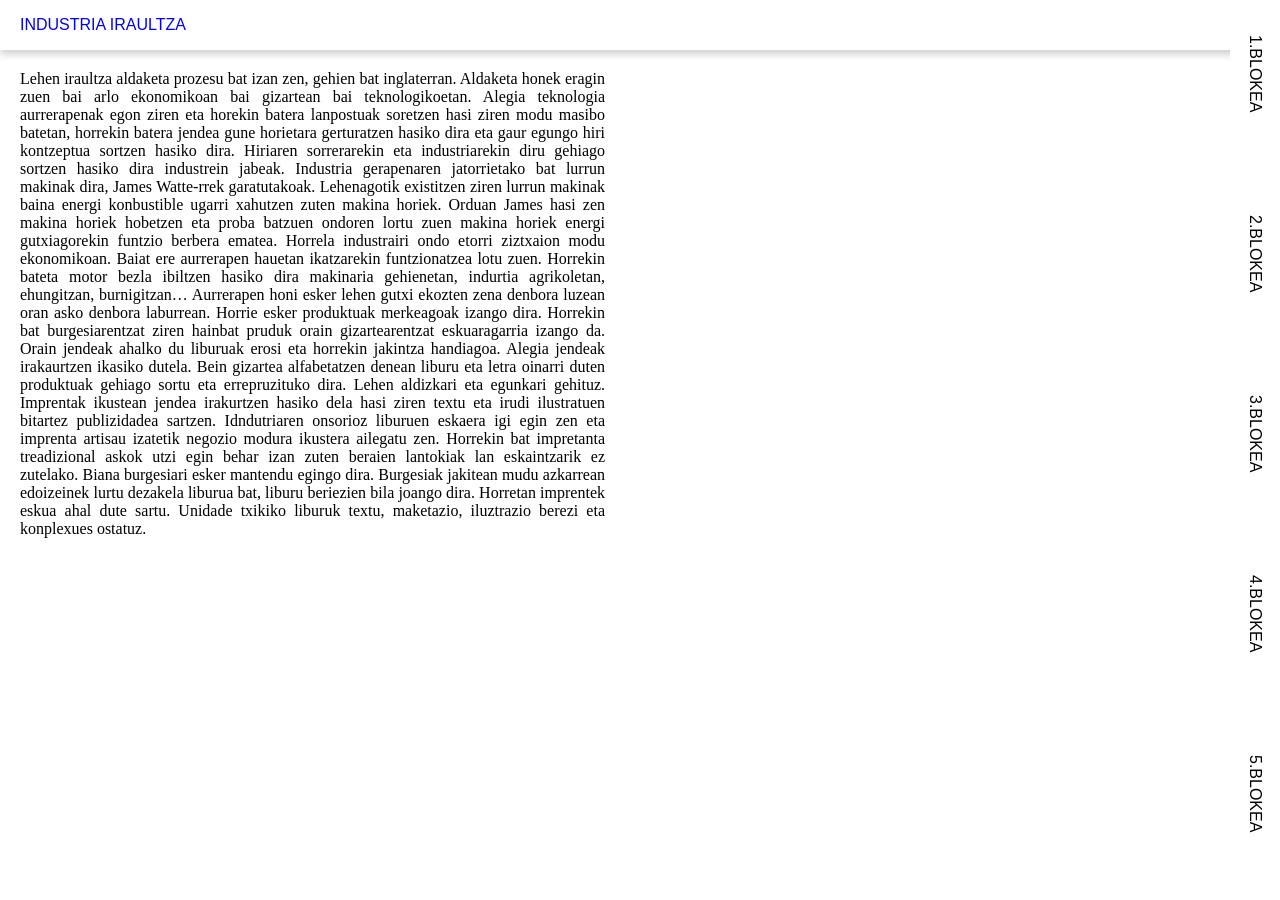
==== 1_blokea.html @ 9a891dcd "uiu" ====
<!DOCTYPE html>
<html lang="en">
<head>
    <meta charset="UTF-8">
    <meta name="viewport" content="width=device-width, initial-scale=1.0">
    <title>Historia</title>
    <link rel="icon" type="image/x-icon" href="https://share.google/Qezjr7YxDlCZYrdi2">
    <link rel="stylesheet" href="index.css">
</head>
<body>
    <div class="nav_bar_1">INDUSTRIA IRAULTZA</div>
    <div class="nav_bar_2">
        <div class="blokea"><a href="">1.BLOKEA</a></div>
        <div class="blokea"><a href="">2.BLOKEA</a></div>
        <div class="blokea"><a href="">3.BLOKEA</a></div>
        <div class="blokea"><a href="">4.BLOKEA</a></div>
        <div class="blokea"><a href="">5.BLOKEA</a></div>
    </div>
    <div class="edukia">
        <div class="textua">
            <p>Lehen iraultza aldaketa prozesu bat izan zen, gehien bat inglaterran. Aldaketa honek eragin zuen bai arlo ekonomikoan bai gizartean bai teknologikoetan. Alegia teknologia aurrerapenak egon ziren eta horekin batera lanpostuak soretzen hasi ziren modu masibo batetan, horrekin batera jendea gune horietara gerturatzen hasiko dira eta gaur egungo hiri kontzeptua sortzen hasiko dira. Hiriaren sorrerarekin eta industriarekin diru gehiago sortzen hasiko dira industrein jabeak.
Industria gerapenaren jatorrietako bat lurrun makinak dira, James Watte-rrek garatutakoak. Lehenagotik existitzen ziren lurrun makinak baina energi konbustible ugarri xahutzen zuten makina horiek. Orduan James hasi zen makina horiek hobetzen eta proba batzuen ondoren lortu zuen makina horiek energi gutxiagorekin funtzio berbera ematea. Horrela industrairi ondo etorri ziztxaion modu ekonomikoan. Baiat ere aurrerapen hauetan ikatzarekin funtzionatzea lotu zuen.
Horrekin bateta motor bezla ibiltzen hasiko dira makinaria gehienetan, indurtia agrikoletan, ehungitzan, burnigitzan…
Aurrerapen honi esker lehen gutxi ekozten zena denbora luzean oran asko denbora laburrean. Horrie esker produktuak merkeagoak izango dira. Horrekin bat burgesiarentzat ziren hainbat pruduk orain gizartearentzat eskuaragarria izango da.


Orain jendeak ahalko du liburuak erosi eta horrekin jakintza handiagoa. Alegia jendeak irakaurtzen ikasiko dutela. Bein gizartea alfabetatzen denean liburu eta letra oinarri duten produktuak gehiago sortu eta errepruzituko dira. Lehen aldizkari eta egunkari gehituz. 
Imprentak ikustean jendea irakurtzen hasiko dela hasi ziren textu eta irudi ilustratuen bitartez publizidadea sartzen. 
Idndutriaren onsorioz liburuen eskaera igi egin zen eta imprenta artisau izatetik negozio modura ikustera ailegatu zen. Horrekin bat impretanta treadizional askok utzi egin behar izan zuten beraien lantokiak lan eskaintzarik ez zutelako. Biana burgesiari esker mantendu egingo dira. Burgesiak jakitean mudu azkarrean edoizeinek lurtu dezakela liburua bat, liburu beriezien bila joango dira. Horretan imprentek eskua ahal dute sartu. Unidade txikiko liburuk textu, maketazio, iluztrazio berezi eta konplexues ostatuz. 
</p>
        </div>
        <div class="irudiak">
          <p> 
</p>
        </div>
    </div>
</body>
</html>
---- index.css ----
*{
    margin: 0;
    padding: 0;
    box-sizing: border-box;    
}
.nav_bar_1{
    position: fixed;
    z-index:999;
    width: 100%;
    height: 50px;
    box-shadow: 0 4px 8px 0 rgba(0, 0, 0, 0.2);
   background-color: white;
    color: blue;
    font-family: Arial, Helvetica, sans-serif;
    display: flex;
    align-items: center;
    padding:20px;
}

.nav_bar_2{
    position: fixed;
    right: 0px;
    height: 100%;
    width: 50px;
    background-color: white;
    display: flex;
    flex-direction: column;
    align-items: stretch;
    align-content: stretch;
  right:0px;
  z-index:9999;
}

.blokea{
    height: 40vh;
    width: auto;
    display: flex;
    align-items: center;
    align-content: center;
    writing-mode: vertical-lr;
    
    
}
.blokea:hover{
    background-color: blue;
    color:white;
}

a:hover{
    background-color: blue;
    color:white;
}

a{
  display: flex;
  align-items: center;
  margin-top: 15px;
  text-decoration: none;
  color:black;
  font-family: Arial, Helvetica, sans-serif;
  padding-top: 20px ;
}

.edukia{
  position:absolute;
  
  width: 100%;
  height: auto;
  padding:20px;
  padding-top:70px;
  padding-right:70px;
  display:flex;
}

.textua{
  
  width: 50%;
  height: auto;
  padding-right:10px;
  text-align:justify;
}

.irudiak{
  
  width: 50%;
  height: 100%;
  padding-left:10px;
  text-align:justify;
}
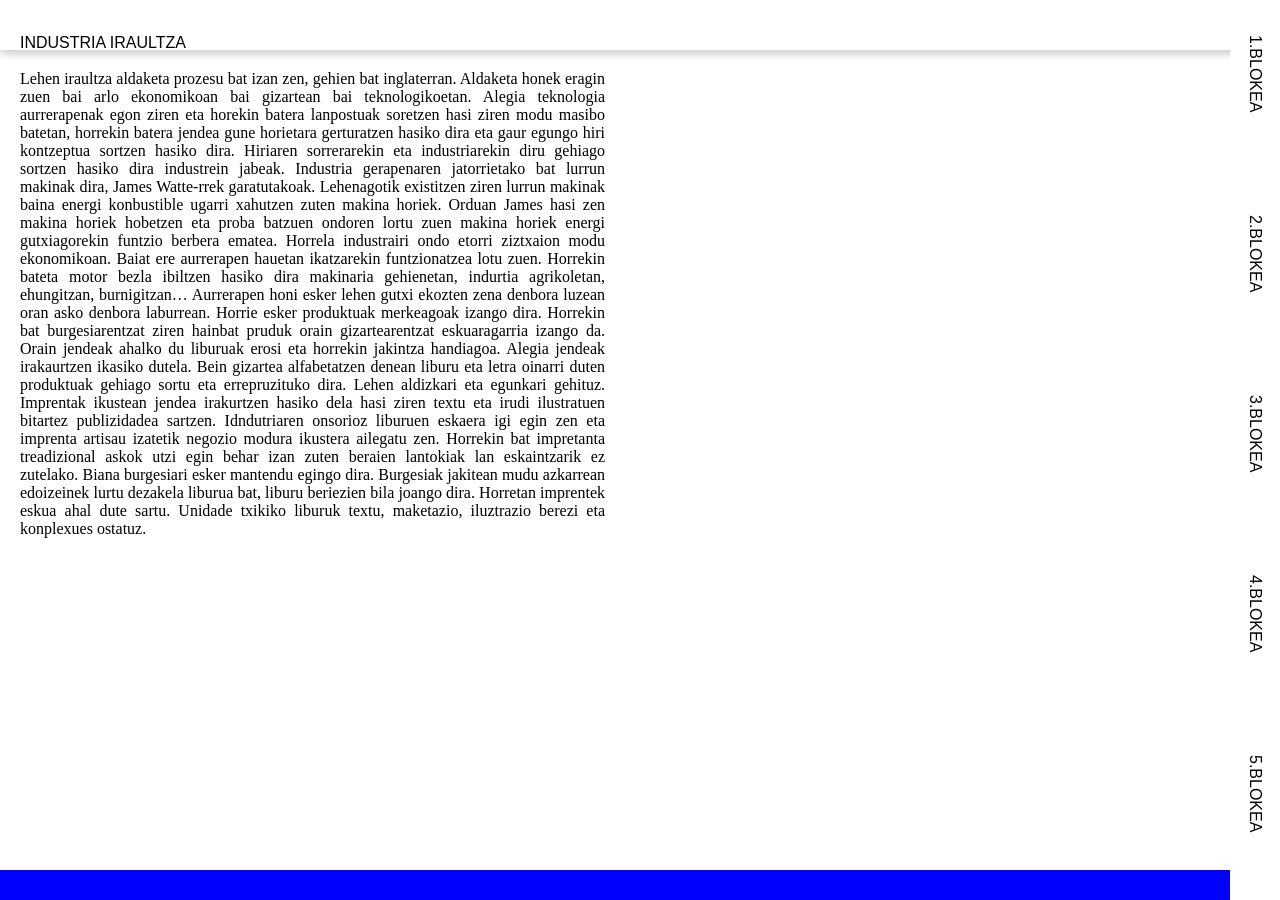
==== commit 057f2606: "uiuiu" ====
--- a/1_blokea.html
+++ b/1_blokea.html
@@ -8,13 +8,13 @@
     <link rel="stylesheet" href="index.css">
 </head>
 <body>
-    <div class="nav_bar_1">INDUSTRIA IRAULTZA</div>
+    <div class="nav_bar_1"><a href="index.html">INDUSTRIA IRAULTZA </a></div>
     <div class="nav_bar_2">
-        <div class="blokea"><a href="">1.BLOKEA</a></div>
-        <div class="blokea"><a href="">2.BLOKEA</a></div>
-        <div class="blokea"><a href="">3.BLOKEA</a></div>
-        <div class="blokea"><a href="">4.BLOKEA</a></div>
-        <div class="blokea"><a href="">5.BLOKEA</a></div>
+        <div class="blokea"><a href="1_blokea.html">1.BLOKEA</a></div>
+        <div class="blokea"><a href="2_blokea.html">2.BLOKEA</a></div>
+        <div class="blokea"><a href="3_blokea.html">3.BLOKEA</a></div>
+        <div class="blokea"><a href="4_blokea.html">4.BLOKEA</a></div>
+        <div class="blokea"><a href="5_blokea.html">5.BLOKEA</a></div>
     </div>
     <div class="edukia">
         <div class="textua">
@@ -33,6 +33,6 @@
           <p> 
 </p>
         </div>
-    </div>
+    </div><div class="bibliogrfia"><a href="BIBLIOGRAFIA">BIBLIOGRAFIA</a></div>
 </body>
 </html>
--- a/index.css
+++ b/index.css
@@ -87,3 +87,14 @@
   padding-left:10px;
   text-align:justify;
 }
+
+.bibliogrfia{
+  width: 100%;
+  height:30px;
+  background-color: blue;
+  padding:5px;
+  position:fixed;
+  bottom:0px;
+  color:white;
+  font-family: Arial, Helvetica, sans-serif;
+}
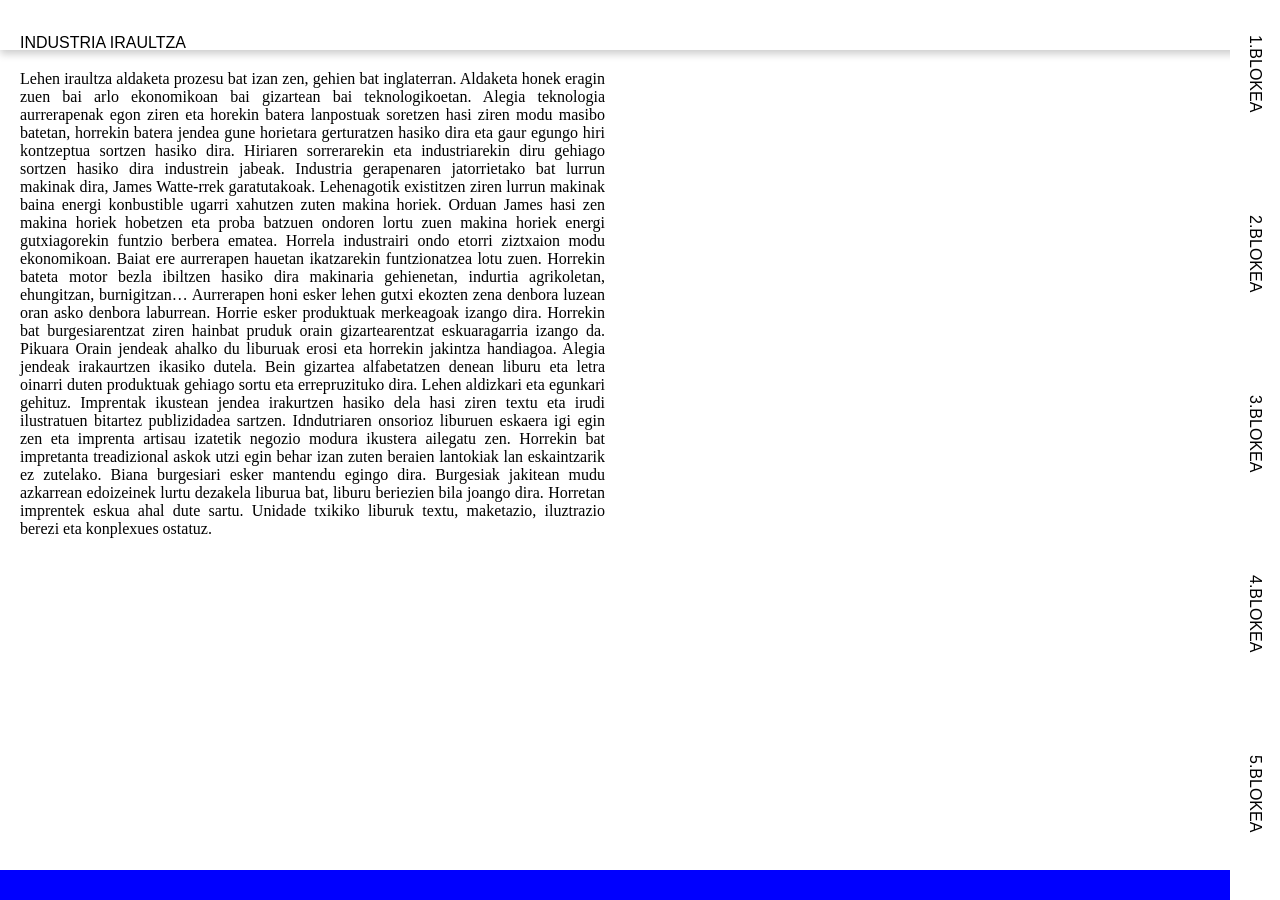
==== commit 0e9b4f0f: "html" ====
--- a/1_blokea.html
+++ b/1_blokea.html
@@ -24,7 +24,7 @@
 Aurrerapen honi esker lehen gutxi ekozten zena denbora luzean oran asko denbora laburrean. Horrie esker produktuak merkeagoak izango dira. Horrekin bat burgesiarentzat ziren hainbat pruduk orain gizartearentzat eskuaragarria izango da.
 
 
-Orain jendeak ahalko du liburuak erosi eta horrekin jakintza handiagoa. Alegia jendeak irakaurtzen ikasiko dutela. Bein gizartea alfabetatzen denean liburu eta letra oinarri duten produktuak gehiago sortu eta errepruzituko dira. Lehen aldizkari eta egunkari gehituz. 
+Pikuara Orain jendeak ahalko du liburuak erosi eta horrekin jakintza handiagoa. Alegia jendeak irakaurtzen ikasiko dutela. Bein gizartea alfabetatzen denean liburu eta letra oinarri duten produktuak gehiago sortu eta errepruzituko dira. Lehen aldizkari eta egunkari gehituz. 
 Imprentak ikustean jendea irakurtzen hasiko dela hasi ziren textu eta irudi ilustratuen bitartez publizidadea sartzen. 
 Idndutriaren onsorioz liburuen eskaera igi egin zen eta imprenta artisau izatetik negozio modura ikustera ailegatu zen. Horrekin bat impretanta treadizional askok utzi egin behar izan zuten beraien lantokiak lan eskaintzarik ez zutelako. Biana burgesiari esker mantendu egingo dira. Burgesiak jakitean mudu azkarrean edoizeinek lurtu dezakela liburua bat, liburu beriezien bila joango dira. Horretan imprentek eskua ahal dute sartu. Unidade txikiko liburuk textu, maketazio, iluztrazio berezi eta konplexues ostatuz. 
 </p>
--- a/index.css
+++ b/index.css
@@ -46,7 +46,7 @@
     color:white;
 }
 
-a:hover{
+.blokea a:hover{
     background-color: blue;
     color:white;
 }
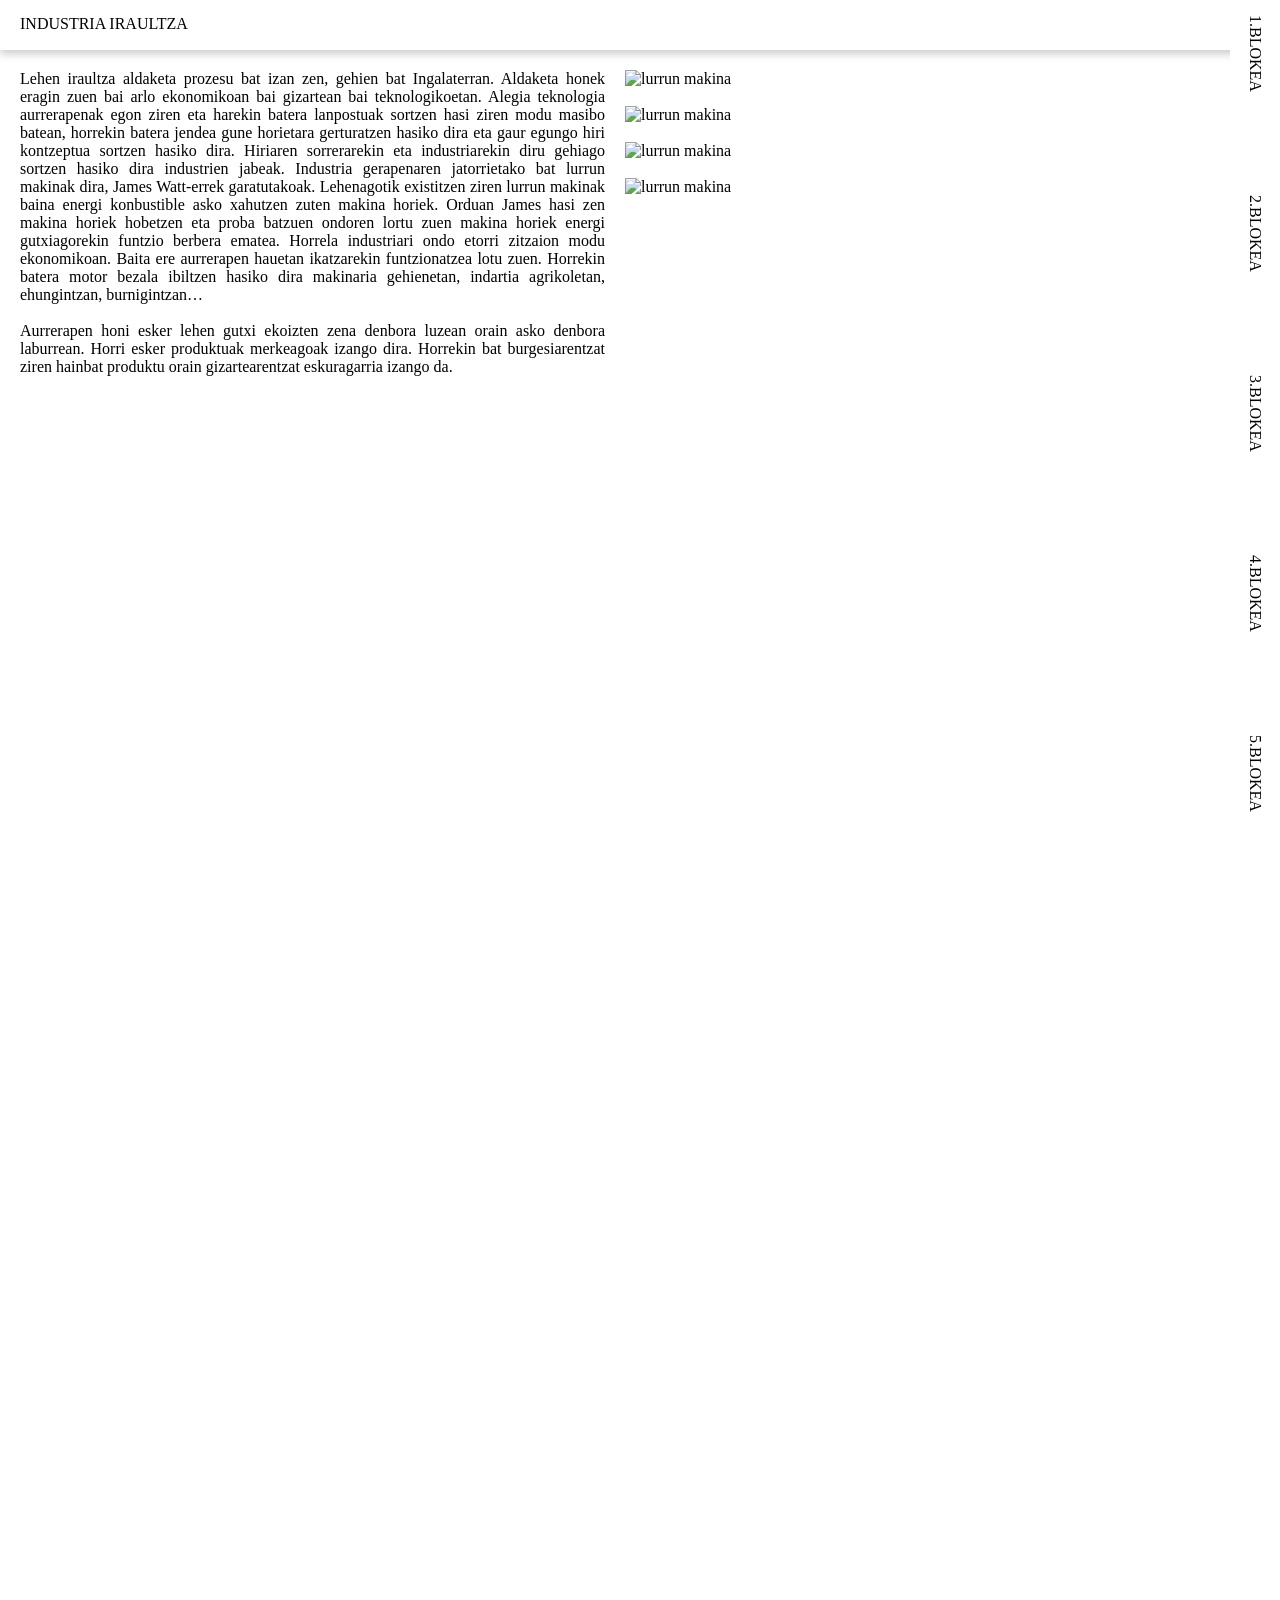
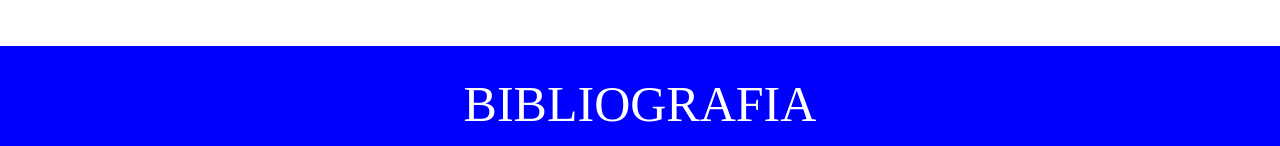
==== commit 2f5cb5a9: "Add files via upload" ====
--- a/1_blokea.html
+++ b/1_blokea.html
@@ -18,21 +18,39 @@
     </div>
     <div class="edukia">
         <div class="textua">
-            <p>Lehen iraultza aldaketa prozesu bat izan zen, gehien bat inglaterran. Aldaketa honek eragin zuen bai arlo ekonomikoan bai gizartean bai teknologikoetan. Alegia teknologia aurrerapenak egon ziren eta horekin batera lanpostuak soretzen hasi ziren modu masibo batetan, horrekin batera jendea gune horietara gerturatzen hasiko dira eta gaur egungo hiri kontzeptua sortzen hasiko dira. Hiriaren sorrerarekin eta industriarekin diru gehiago sortzen hasiko dira industrein jabeak.
-Industria gerapenaren jatorrietako bat lurrun makinak dira, James Watte-rrek garatutakoak. Lehenagotik existitzen ziren lurrun makinak baina energi konbustible ugarri xahutzen zuten makina horiek. Orduan James hasi zen makina horiek hobetzen eta proba batzuen ondoren lortu zuen makina horiek energi gutxiagorekin funtzio berbera ematea. Horrela industrairi ondo etorri ziztxaion modu ekonomikoan. Baiat ere aurrerapen hauetan ikatzarekin funtzionatzea lotu zuen.
-Horrekin bateta motor bezla ibiltzen hasiko dira makinaria gehienetan, indurtia agrikoletan, ehungitzan, burnigitzan…
-Aurrerapen honi esker lehen gutxi ekozten zena denbora luzean oran asko denbora laburrean. Horrie esker produktuak merkeagoak izango dira. Horrekin bat burgesiarentzat ziren hainbat pruduk orain gizartearentzat eskuaragarria izango da.
-
-
-Pikuara Orain jendeak ahalko du liburuak erosi eta horrekin jakintza handiagoa. Alegia jendeak irakaurtzen ikasiko dutela. Bein gizartea alfabetatzen denean liburu eta letra oinarri duten produktuak gehiago sortu eta errepruzituko dira. Lehen aldizkari eta egunkari gehituz. 
-Imprentak ikustean jendea irakurtzen hasiko dela hasi ziren textu eta irudi ilustratuen bitartez publizidadea sartzen. 
-Idndutriaren onsorioz liburuen eskaera igi egin zen eta imprenta artisau izatetik negozio modura ikustera ailegatu zen. Horrekin bat impretanta treadizional askok utzi egin behar izan zuten beraien lantokiak lan eskaintzarik ez zutelako. Biana burgesiari esker mantendu egingo dira. Burgesiak jakitean mudu azkarrean edoizeinek lurtu dezakela liburua bat, liburu beriezien bila joango dira. Horretan imprentek eskua ahal dute sartu. Unidade txikiko liburuk textu, maketazio, iluztrazio berezi eta konplexues ostatuz. 
-</p>
+            <p>Lehen iraultza aldaketa prozesu bat izan zen, gehien bat Ingalaterran. Aldaketa honek eragin zuen
+bai arlo ekonomikoan bai gizartean bai teknologikoetan. Alegia teknologia aurrerapenak egon
+ziren eta harekin batera lanpostuak sortzen hasi ziren modu masibo batean, horrekin batera
+jendea gune horietara gerturatzen hasiko dira eta gaur egungo hiri kontzeptua sortzen hasiko dira.
+Hiriaren sorrerarekin eta industriarekin diru gehiago sortzen hasiko dira industrien jabeak.
+Industria gerapenaren jatorrietako bat lurrun makinak dira, James Watt-errek garatutakoak.
+Lehenagotik existitzen ziren lurrun makinak baina energi konbustible asko xahutzen zuten makina
+horiek. Orduan James hasi zen makina horiek hobetzen eta proba batzuen ondoren lortu zuen
+makina horiek energi gutxiagorekin funtzio berbera ematea. Horrela industriari ondo etorri zitzaion
+modu ekonomikoan. Baita ere aurrerapen hauetan ikatzarekin funtzionatzea lotu zuen.
+Horrekin batera motor bezala ibiltzen hasiko dira makinaria gehienetan, indartia agrikoletan,
+ehungintzan, burnigintzan…
+<br>
+<br>
+Aurrerapen honi esker lehen gutxi ekoizten zena denbora luzean orain asko denbora laburrean.
+Horri esker produktuak merkeagoak izango dira. Horrekin bat burgesiarentzat ziren hainbat
+produktu orain gizartearentzat eskuragarria izango da. 
+            </p>
         </div>
         <div class="irudiak">
-          <p> 
-</p>
+          <div class="argazkiak">
+            <img src="/img/1.1.jpeg" alt="lurrun makina">
+            <br>
+            <br>
+            <img src="/img/1.2.jpeg" alt="lurrun makina">
+            <br>
+            <br>
+            <img src="/img/1.3.jpeg" alt="lurrun makina">
+            <br>
+            <br>
+            <img src="/img/1.4.jpeg" alt="lurrun makina">
+          </div>
         </div>
-    </div><div class="bibliogrfia"><a href="BIBLIOGRAFIA">BIBLIOGRAFIA</a></div>
+    </div><div class="bibliogrfia"><a class="bibliogrfia-link" href="bibliografia.html">BIBLIOGRAFIA</a></div>
 </body>
 </html>
--- a/index.css
+++ b/index.css
@@ -3,18 +3,31 @@
     padding: 0;
     box-sizing: border-box;    
 }
+
+@font-face {
+  font-family: "slab";
+  src: url(/fonts/ZillaSlab-SemiBold.woff2);
+  font-weight: normal;
+  font-style: normal;
+}
+
+@font-face {
+  font-family: "digi";
+  src: url(/fonts/DigiGroteskLT-BoldCondensed.woff2);
+  font-weight: 200;
+  font-style: normal;
+}
+
 .nav_bar_1{
-    position: fixed;
-    z-index:999;
-    width: 100%;
-    height: 50px;
-    box-shadow: 0 4px 8px 0 rgba(0, 0, 0, 0.2);
-   background-color: white;
-    color: blue;
-    font-family: Arial, Helvetica, sans-serif;
-    display: flex;
-    align-items: center;
-    padding:20px;
+  position: fixed;
+  z-index:999;
+  width: 100%;
+  height: 50px;
+  box-shadow: 0 4px 8px 0 rgba(0, 0, 0, 0.2);
+  background-color: white;
+  color: blue;
+  font-family: "slab";
+  padding-left: 20px;    
 }
 
 .nav_bar_2{
@@ -29,6 +42,7 @@
     align-content: stretch;
   right:0px;
   z-index:9999;
+  font-family: "slab";
 }
 
 .blokea{
@@ -56,26 +70,22 @@
   align-items: center;
   margin-top: 15px;
   text-decoration: none;
-  color:black;
-  font-family: Arial, Helvetica, sans-serif;
-  padding-top: 20px ;
+  color:black; 
 }
 
 .edukia{
-  position:absolute;
-  
+  position: relative; /* o simplemente quita position */
   width: 100%;
-  height: auto;
-  padding:20px;
-  padding-top:70px;
-  padding-right:70px;
-  display:flex;
+  display: flex;
+  padding: 70px 70px 20px 20px;
+  font-family: "digi";
 }
 
 .textua{
-  
+  position: sticky;
+  top: 0;
   width: 50%;
-  height: auto;
+  height: 120vmax;
   padding-right:10px;
   text-align:justify;
 }
@@ -88,13 +98,47 @@
   text-align:justify;
 }
 
+.industria_iraultza{
+  font-size: 50px;
+  text-align: center;
+}
+
+.argazkiak{
+  width: 100%;
+  height: auto;
+  background-size: cover;
+  background-position: center;
+  
+}
+
+img{
+  width: 100%;
+  height: auto;
+}
+
 .bibliogrfia{
   width: 100%;
-  height:30px;
+  height: 100px;
+  margin-top: 20px;
+  display: flex;
+  justify-content: center;
+  align-items: center;
+  font-family: "slab";
+  font-size: 50px;
   background-color: blue;
-  padding:5px;
-  position:fixed;
-  bottom:0px;
-  color:white;
-  font-family: Arial, Helvetica, sans-serif;
+  color: white;
+}
+
+.bibliogrfia-link{
+  color: white;
+  text-decoration: none;
+}
+
+.bibliogrfia:hover{
+  background-color: rgb(255, 255, 255);
+}
+
+.bibliogrfia-link:hover{
+  color: blue;
+  text-decoration: none;
 }
